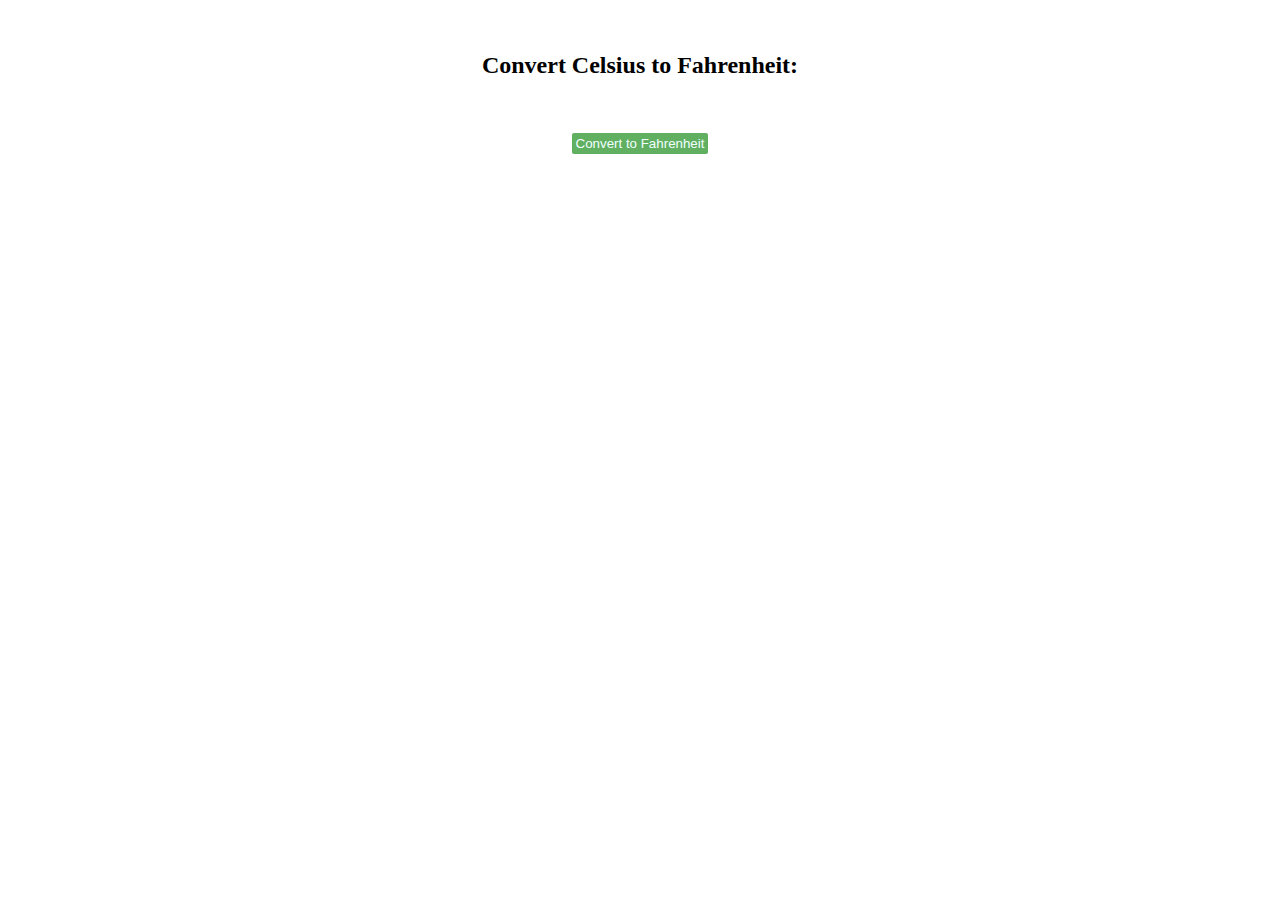
==== celsius.html @ 7230b91f "temperature assignment" ====
<!DOCTYPE html>
<html lang="en">
<head>
    <meta charset="UTF-8">
    <meta name="viewport" content="width=device-width, initial-scale=1.0">
    <title>Document</title>
    <link rel="stylesheet" href="celsius.css">
</head>
<body>
    <header>
        <h2> Convert Celsius to Fahrenheit: </h2>

    </header>
    <main class="site-init">
        <div id="celsius"></div>
        <button class="btn" onclick="celsius()">Convert to Fahrenheit</button>
        <script src="./celsius.js"></script>
        
        
    </main>


</body>
</html>
---- celsius.css ----
a{
    background: white;
}
h2{
    text-align: center;
    padding: 2rem;
}
.btn{
    padding: 0.2rem;
    background-color: rgb(97, 175, 97);
    border: 2rem;
    border-color: black;
    border-radius: 2px;
    color: azure;
}
.btn:hover{
    background-color: rgb(38, 78, 44);
}
.site-init{
    text-align: center;
    margin: 2px;
    padding: 2px;
    display: flexbox;
    flex-direction: column;
    justify-content: center;
}
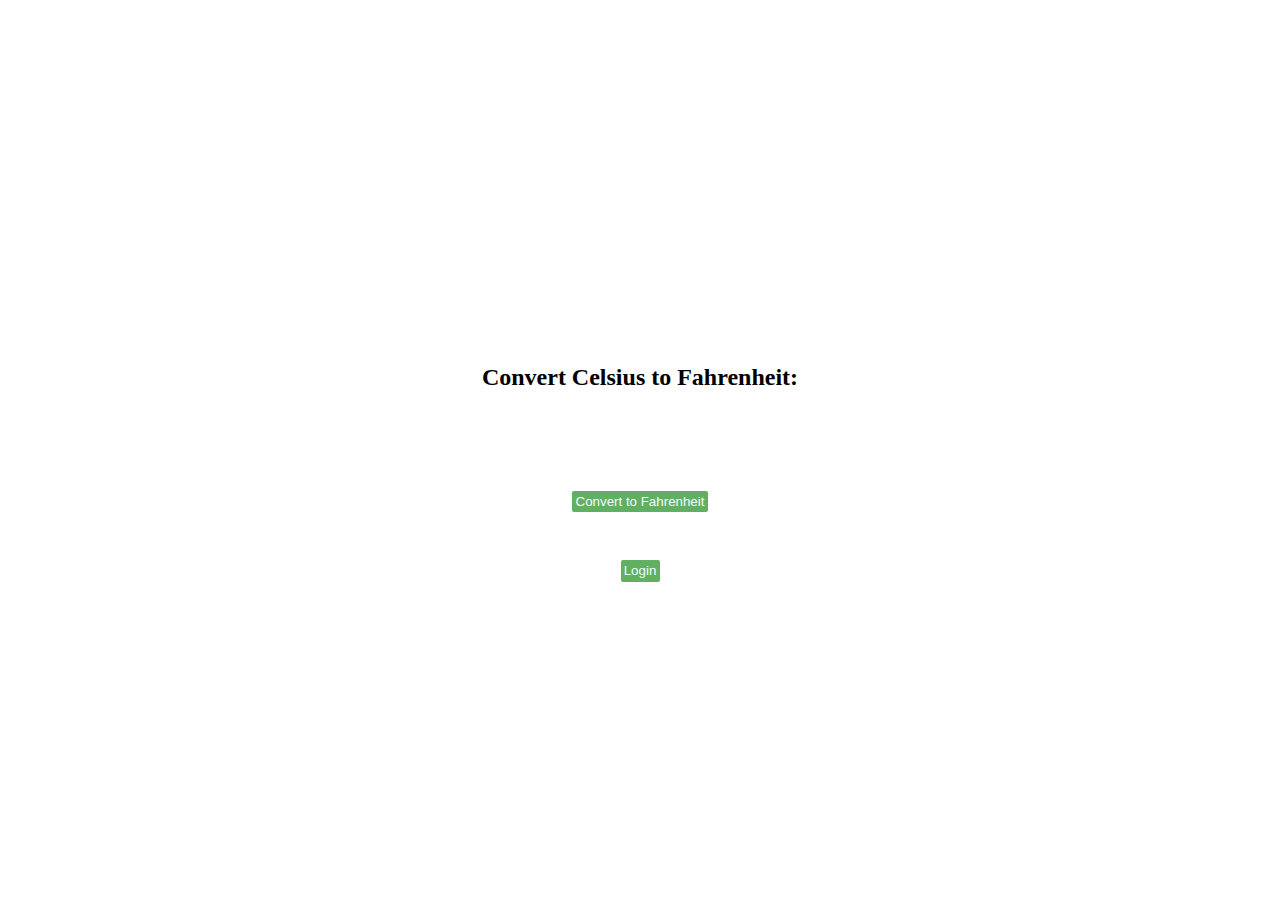
==== commit 7e9d6506: "Temperature assignment 2" ====
--- a/celsius.html
+++ b/celsius.html
@@ -7,16 +7,28 @@
     <link rel="stylesheet" href="celsius.css">
 </head>
 <body>
-    <header>
-        <h2> Convert Celsius to Fahrenheit: </h2>
+    <header class="header-init">
+        <h1> News Channel 10 </h1>
+    </header>
 
-    </header>
     <main class="site-init">
+        <h2> Convert Celsius to Fahrenheit:  </h2>
         <div id="celsius"></div>
-        <button class="btn" onclick="celsius()">Convert to Fahrenheit</button>
-        <script src="./celsius.js"></script>
-        
-        
+        <div id="weatherMessage"></div>
+        <div id="login"></div>
+        <div>
+            <button class="btn" onclick="celsius()">Convert to Fahrenheit</button>
+        </div>
+        <div>
+            <button class="btn" onclick="login()">Login</button>
+        </div>
+    <script src="./celsius.js"></script> 
+
+    <section>
+
+
+
+    </section>
     </main>
 
 
--- a/celsius.css
+++ b/celsius.css
@@ -12,9 +12,20 @@
     border-color: black;
     border-radius: 2px;
     color: azure;
+    margin-top: 3rem;
 }
 .btn:hover{
     background-color: rgb(38, 78, 44);
+}
+.header-init{
+    background-image: url(./temp-img/diverse-journalists-hosting-morning-show.jpg);
+    background-position: 75% 25%;
+    background-size: cover;
+    height: 300px;
+    color: white;
+    display: flex;
+    margin: 0;
+    padding: 0;
 }
 .site-init{
     text-align: center;
@@ -24,3 +35,7 @@
     flex-direction: column;
     justify-content: center;
 }
+.sun-icon{
+    font-size: 75px;
+    margin-top: 20px;
+}
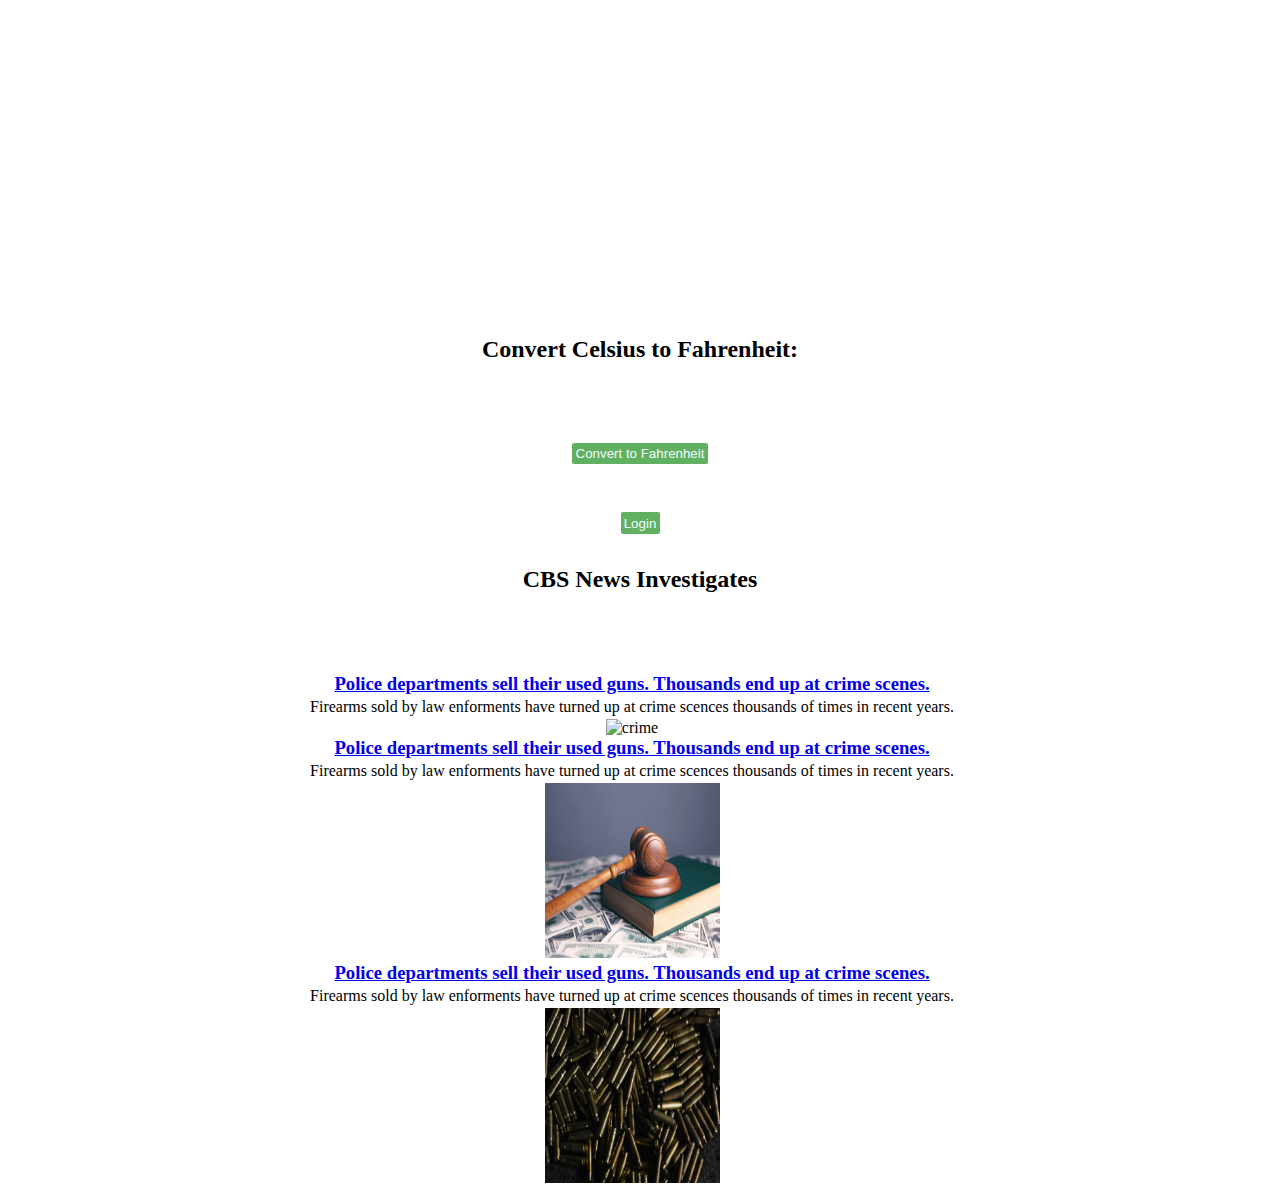
==== commit d48c1846: "How to put the text beside the images?" ====
--- a/celsius.html
+++ b/celsius.html
@@ -12,25 +12,52 @@
     </header>
 
     <main class="site-init">
-        <h2> Convert Celsius to Fahrenheit:  </h2>
-        <div id="celsius"></div>
-        <div id="weatherMessage"></div>
-        <div id="login"></div>
         <div>
-            <button class="btn" onclick="celsius()">Convert to Fahrenheit</button>
+                <h2> Convert Celsius to Fahrenheit:  </h2>
+                <div id="celsius"></div>
+                <div id="weatherMessage"></div>
+                <div id="login"></div>
+                <div>
+                    <button class="btn" onclick="celsius()">Convert to Fahrenheit</button>
+                </div>
+                <div>
+                    <button class="btn" onclick="login()">Login</button>
+                </div>
+            <script src="./celsius.js"></script> 
         </div>
-        <div>
-            <button class="btn" onclick="login()">Login</button>
+
+    <div> <h2> CBS News Investigates </h2></div>
+    <section class="container">
+        <div class="display-inline-block">
+            <div class="flex-column">
+                <div>
+                    <h3><a href="/">Police departments sell their used guns. Thousands end up at crime scenes.</a></h3>
+                    <p>Firearms sold by law enforments have turned up at crime scences thousands of times in recent years.</p>
+                </div>
+                <div>
+                    <img src="./temp-img/person-lying-ground-after-car-accident.jpg" alt="crime">
+                </div>
+            </div>
+            <div class="flex-column">
+                <div>
+                    <h3><a href="/">Police departments sell their used guns. Thousands end up at crime scenes.</a></h3>
+                    <p>Firearms sold by law enforments have turned up at crime scences thousands of times in recent years.</p>
+                </div>
+                <div>
+                    <img src="./temp-img/judge-image.jpg" alt="judge"> 
+                </div>
+            </div>
+            <div class="flex-column">
+                <div>
+                    <h3><a href="/">Police departments sell their used guns. Thousands end up at crime scenes.</a></h3>
+                    <p>Firearms sold by law enforments have turned up at crime scences thousands of times in recent years.</p>
+                </div>
+                <div>
+                    <img src="./temp-img/gun-shells.jpg" alt="gun shells">
+                </div>
+            </div>
         </div>
-    <script src="./celsius.js"></script> 
-
-    <section>
-
-
-
     </section>
     </main>
-
-
 </body>
 </html>--- a/celsius.css
+++ b/celsius.css
@@ -1,3 +1,10 @@
+*{
+    margin:0;
+    padding:0;
+}
+p{
+    line-height: 1.5rem;
+}
 a{
     background: white;
 }
@@ -39,3 +46,25 @@
     font-size: 75px;
     margin-top: 20px;
 }
+img{
+    max-width: 50%;
+    height: 175px;
+    width: 175px;
+}
+.container{
+    margin-top: 3rem;
+    margin-left: auto;
+    margin-right: auto;
+    justify-content: space-between;
+    display: inline-flex;
+    box-sizing: border-box;
+}
+.flex-column{
+    display: flex;
+    flex-direction: column;
+    margin-right: 1rem;
+}
+.display-inline-block{
+    display: inline-block;
+    vertical-align: top;
+}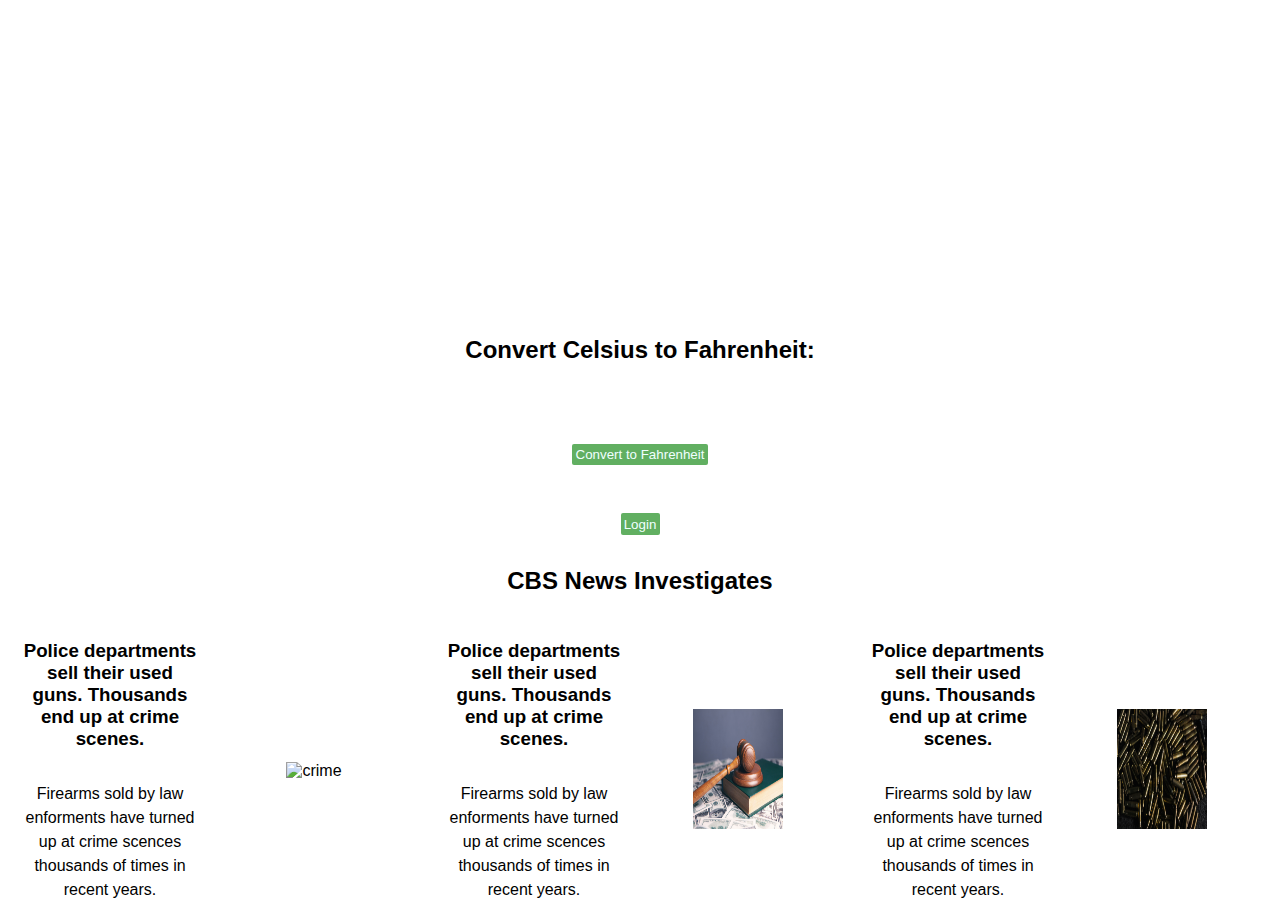
==== commit 4787daac: "Updates to Assignment - Temperature" ====
--- a/celsius.html
+++ b/celsius.html
@@ -28,8 +28,8 @@
 
     <div> <h2> CBS News Investigates </h2></div>
     <section class="container">
-        <div class="display-inline-block">
-            <div class="flex-column">
+        <div class="main-flex-box">
+            <div class="display-inline-block">
                 <div>
                     <h3><a href="/">Police departments sell their used guns. Thousands end up at crime scenes.</a></h3>
                     <p>Firearms sold by law enforments have turned up at crime scences thousands of times in recent years.</p>
@@ -38,7 +38,7 @@
                     <img src="./temp-img/person-lying-ground-after-car-accident.jpg" alt="crime">
                 </div>
             </div>
-            <div class="flex-column">
+            <div class="display-inline-block">
                 <div>
                     <h3><a href="/">Police departments sell their used guns. Thousands end up at crime scenes.</a></h3>
                     <p>Firearms sold by law enforments have turned up at crime scences thousands of times in recent years.</p>
@@ -47,7 +47,7 @@
                     <img src="./temp-img/judge-image.jpg" alt="judge"> 
                 </div>
             </div>
-            <div class="flex-column">
+            <div class="display-inline-block">
                 <div>
                     <h3><a href="/">Police departments sell their used guns. Thousands end up at crime scenes.</a></h3>
                     <p>Firearms sold by law enforments have turned up at crime scences thousands of times in recent years.</p>
--- a/celsius.css
+++ b/celsius.css
@@ -1,6 +1,7 @@
 *{
     margin:0;
     padding:0;
+    font-family: Arial, Helvetica, sans-serif;
 }
 p{
     line-height: 1.5rem;
@@ -48,23 +49,45 @@
 }
 img{
     max-width: 50%;
-    height: 175px;
-    width: 175px;
+    height: 120px;
+    width: 120px;
 }
 .container{
     margin-top: 3rem;
     margin-left: auto;
     margin-right: auto;
     justify-content: space-between;
-    display: inline-flex;
-    box-sizing: border-box;
+    flex-direction: row;
 }
-.flex-column{
+.main-flex-box{
     display: flex;
-    flex-direction: column;
-    margin-right: 1rem;
+    flex-direction: row;
+    justify-content: space-between;
+    margin-right: auto;
+    margin-left: auto;
+    height: 200px;
+}
+.main-flex-box p{
+    line-height: 1.5rem;
+    margin-top: 2rem;
+}
+.main-flex-box a{
+    color: black;
+    text-decoration: none;
 }
 .display-inline-block{
-    display: inline-block;
-    vertical-align: top;
+    display: flex;
+    align-items: center;
+    width: 100%;
+    margin-bottom: 0.5rem;
+}
+
+.display-inline-block > div{
+    flex: 1;
+    padding: 1rem;
+}
+
+.display-inline-block img {
+    margin-right: 1rem;
+    justify-content: right;
 }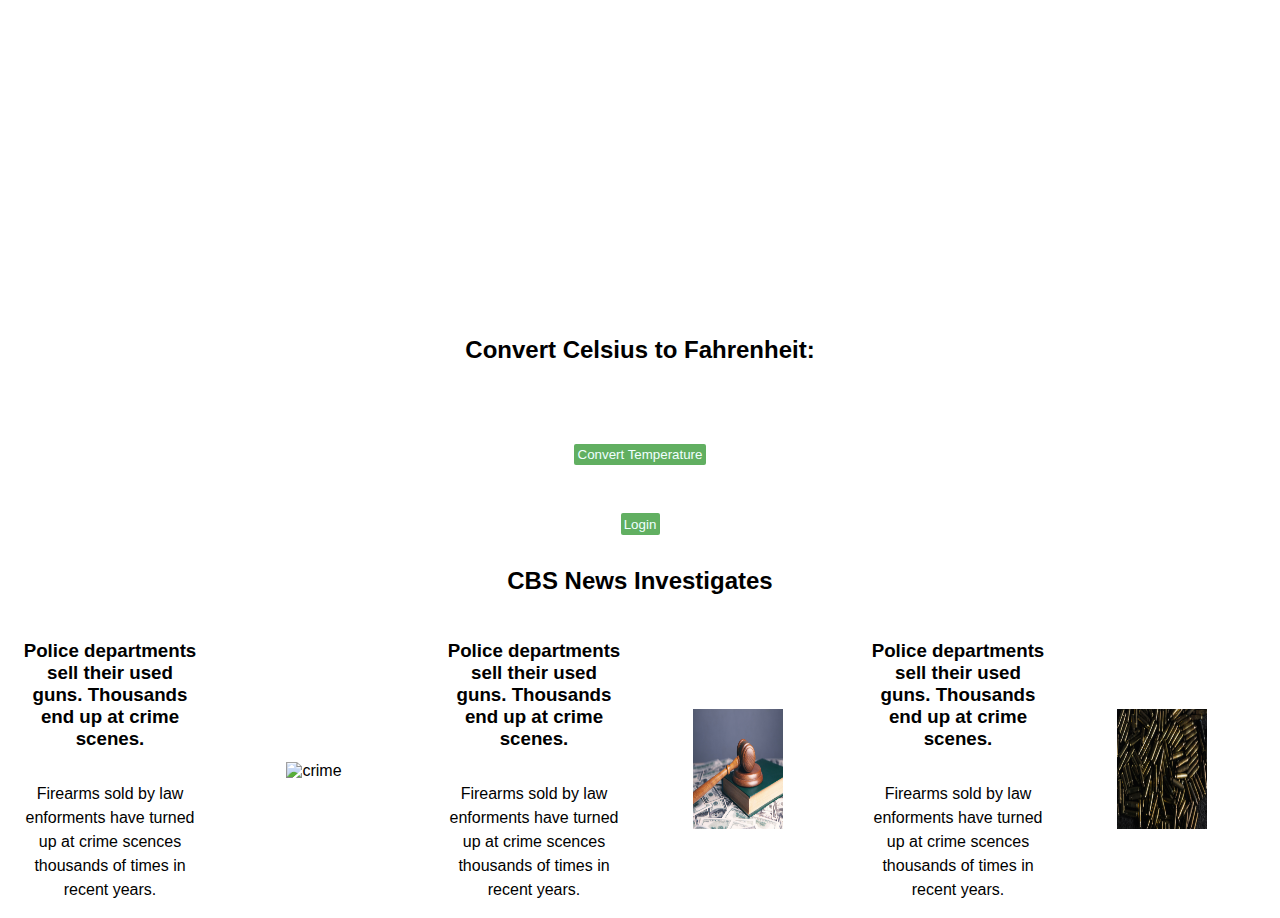
==== commit 4337530e: "Updates to Temperature Assignment" ====
--- a/celsius.html
+++ b/celsius.html
@@ -18,7 +18,7 @@
                 <div id="weatherMessage"></div>
                 <div id="login"></div>
                 <div>
-                    <button class="btn" onclick="celsius()">Convert to Fahrenheit</button>
+                    <button class="btn" onclick="celsius()">Convert Temperature</button>
                 </div>
                 <div>
                     <button class="btn" onclick="login()">Login</button>
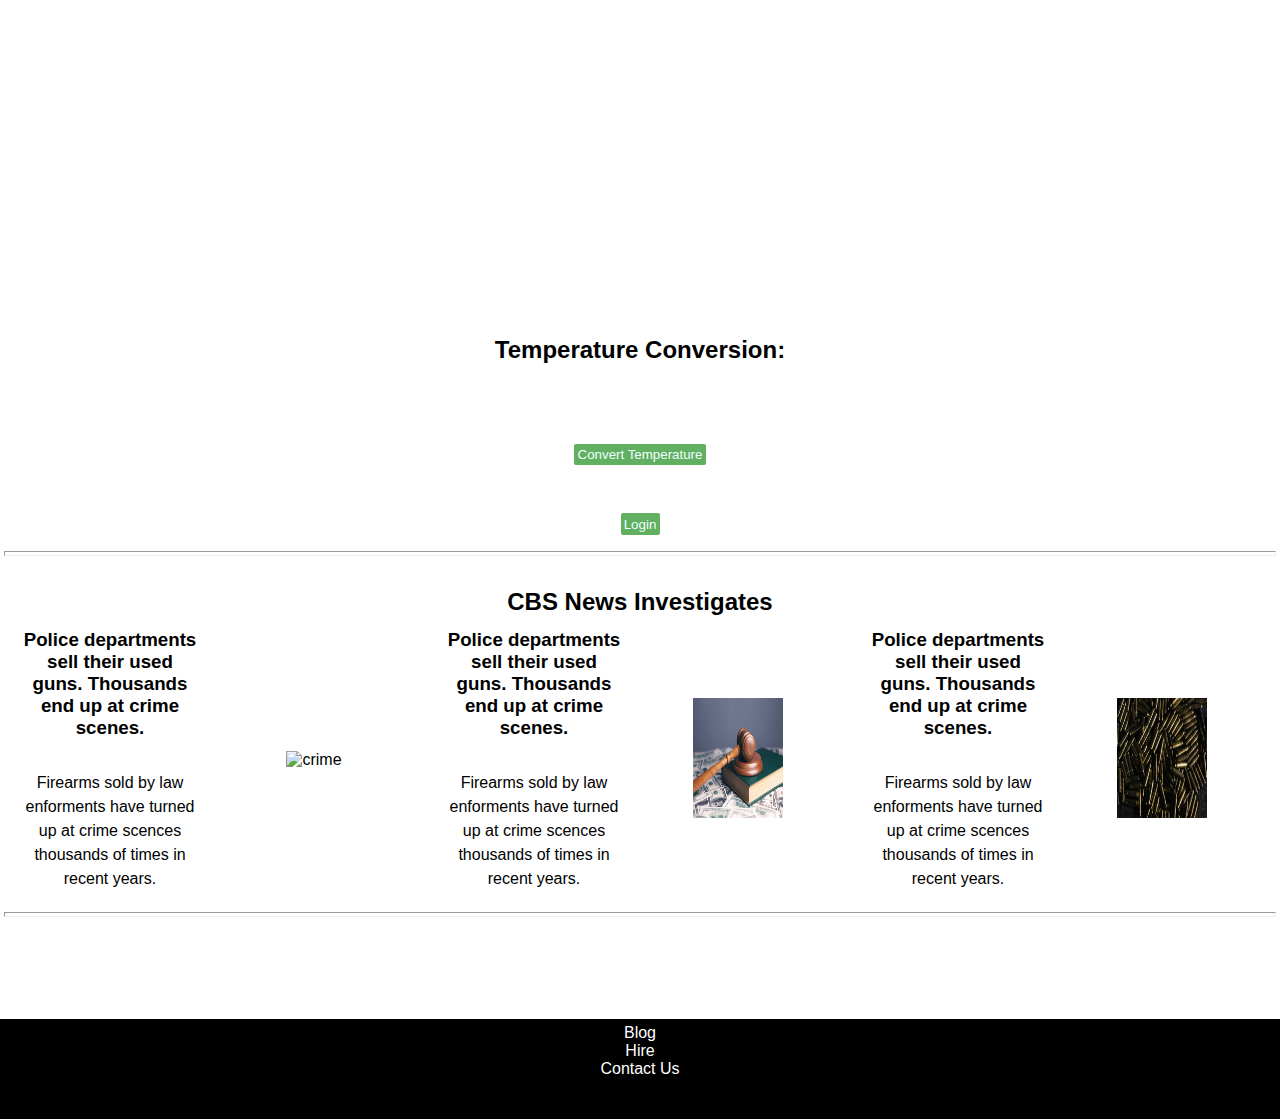
==== commit 6b79667a: "final report" ====
--- a/celsius.html
+++ b/celsius.html
@@ -13,8 +13,8 @@
 
     <main class="site-init">
         <div>
-                <h2> Convert Celsius to Fahrenheit:  </h2>
-                <div id="celsius"></div>
+                <h2> Temperature Conversion:  </h2>
+                <div id="convertTemperatureRange"></div>
                 <div id="weatherMessage"></div>
                 <div id="login"></div>
                 <div>
@@ -22,12 +22,16 @@
                 </div>
                 <div>
                     <button class="btn" onclick="login()">Login</button>
+                    <div id="loginResult"></div>
                 </div>
             <script src="./celsius.js"></script> 
         </div>
 
-    <div> <h2> CBS News Investigates </h2></div>
-    <section class="container">
+        <hr>
+
+        <div> <h2> CBS News Investigates </h2></div>
+
+        <section class="container">
         <div class="main-flex-box">
             <div class="display-inline-block">
                 <div>
@@ -57,7 +61,20 @@
                 </div>
             </div>
         </div>
-    </section>
+        </section>
+
+        <hr>
+
     </main>
+    <footer>
+        <nav>
+            <ul>
+                <li><a href="/"></a>Blog</li>
+                <li><a href="/"></a>Hire</li>
+                <li><a href="/"></a>Contact Us</li>
+            </ul>
+        </nav>
+
+    </footer>
 </body>
 </html>--- a/celsius.css
+++ b/celsius.css
@@ -42,6 +42,7 @@
     display: flexbox;
     flex-direction: column;
     justify-content: center;
+
 }
 .sun-icon{
     font-size: 75px;
@@ -53,7 +54,8 @@
     width: 120px;
 }
 .container{
-    margin-top: 3rem;
+    margin-top: 1rem;
+    margin-bottom: 3rem;
     margin-left: auto;
     margin-right: auto;
     justify-content: space-between;
@@ -67,10 +69,18 @@
     margin-left: auto;
     height: 200px;
 }
+.main-flex-box a:hover{
+    text-decoration: underline;
+}
 .main-flex-box p{
     line-height: 1.5rem;
     margin-top: 2rem;
+
 }
+.main-flex-box p:hover{
+    text-decoration: solid;
+}
+
 .main-flex-box a{
     color: black;
     text-decoration: none;
@@ -90,4 +100,25 @@
 .display-inline-block img {
     margin-right: 1rem;
     justify-content: right;
+}
+
+hr{
+    margin-top: 1rem;
+
+    height: 3px;
+}
+
+footer{
+    margin-top: 100px;
+    text-align: center;
+    justify-content: center;
+    height: 100px;
+    color: white;
+    background-color: rgb(0, 0, 0);
+}
+
+footer nav{
+    display: flexbox;
+    margin: 5px;
+    padding: 5px;
 }